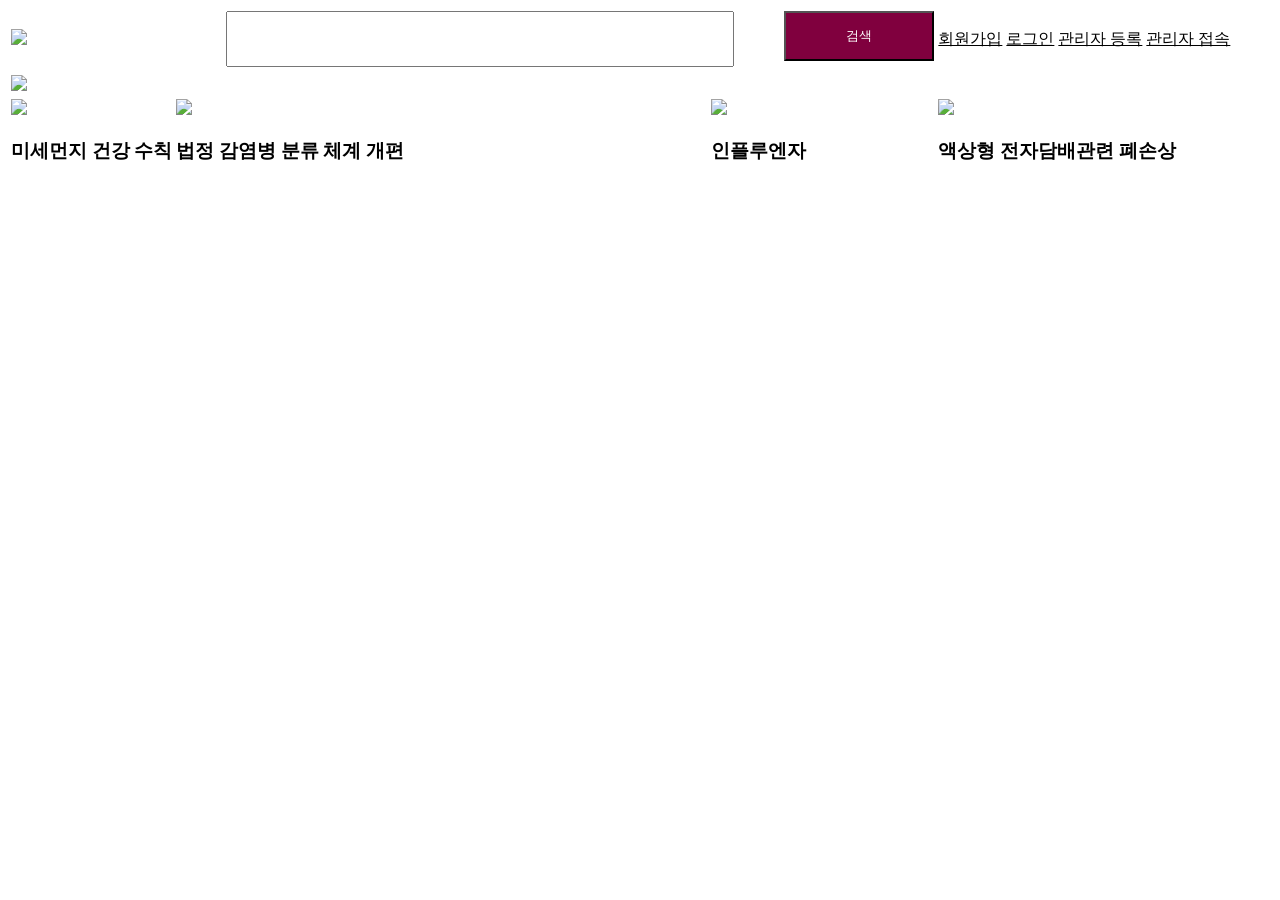
==== yeeun/src/main/resources/templates/user.html @ 227c0a81 "2020.5.2 "IIFE success"" ====
<!DOCTYPE html>
<html>
<head>
    <meta charset="UTF-8">
    <title>사용자 페이지</title>
    <script src="https://ajax.googleapis.com/ajax/libs/jquery/3.4.1/jquery.min.js"></script>
    <link rel="stylesheet" href="/resources/css/global.css" />
    <script type="text/javascript" src="/resources/js/user.js"></script>
    <script type="text/javascript" src="/resources/js/admin.js"></script>
</head>
<body>
    <table id="kcdc">
        <tr id="tr_1">
            <td>
                <img src="http://www.cdc.go.kr/cdc/img/main/h1_logo.png">
            </td>
            <td colspan="2">
                <input id="search" style="width:500px;height:50px;float:left;margin-left:50px" type="text">
                <input id="search_button" style="width:150px;height:50px;float:left;margin-left:50px;background-color: #80003e; color: white" type="button" value="검색"> <br>
            </td>
            <td>
                <a id="login_a" style="cursor:pointer;text-decoration: underline">회원가입</a>
                <a id="join_a" style="cursor:pointer;text-decoration: underline">로그인</a>
                <a id="register_a" style="cursor:pointer;text-decoration: underline">관리자 등록</a>
                <a id="access_a" style="cursor:pointer;text-decoration: underline">관리자 접속</a>
                
            </td>
        </tr>
        <tr id="menu">
            <td colspan="4">
            </td>
        </tr>
        <tr>
            <td id="content" colspan="4">
                <img src="http://www.cdc.go.kr/cdc/img/main/visual_default_main_01.jpg">
            </td>
        </tr>
        <tr id="menu_2">
            <td>
                <img src="http://www.cdc.go.kr/cdc/img/main/visual_default_05.jpg">
                <h3>미세먼지 건강 수칙</h3>
            </td>
            <td>
                <img src="http://www.cdc.go.kr/cdc/img/main/visual_default_12.png">
                <h3>법정 감염병 분류 체계 개편</h3>
            </td>
            <td>
                <img src="http://www.cdc.go.kr/cdc/img/main/visual_default_10.jpg">
                <h3>인플루엔자</h3>
            </td>
            <td>
                <img src="http://www.cdc.go.kr/cdc/img/main/visual_default_08.jpg">
                <h3>액상형 전자담배관련 폐손상</h3>
            </td>
        </tr>
    </table>
 <script>
 	user.init()
     
 </script>
</body>

</html>
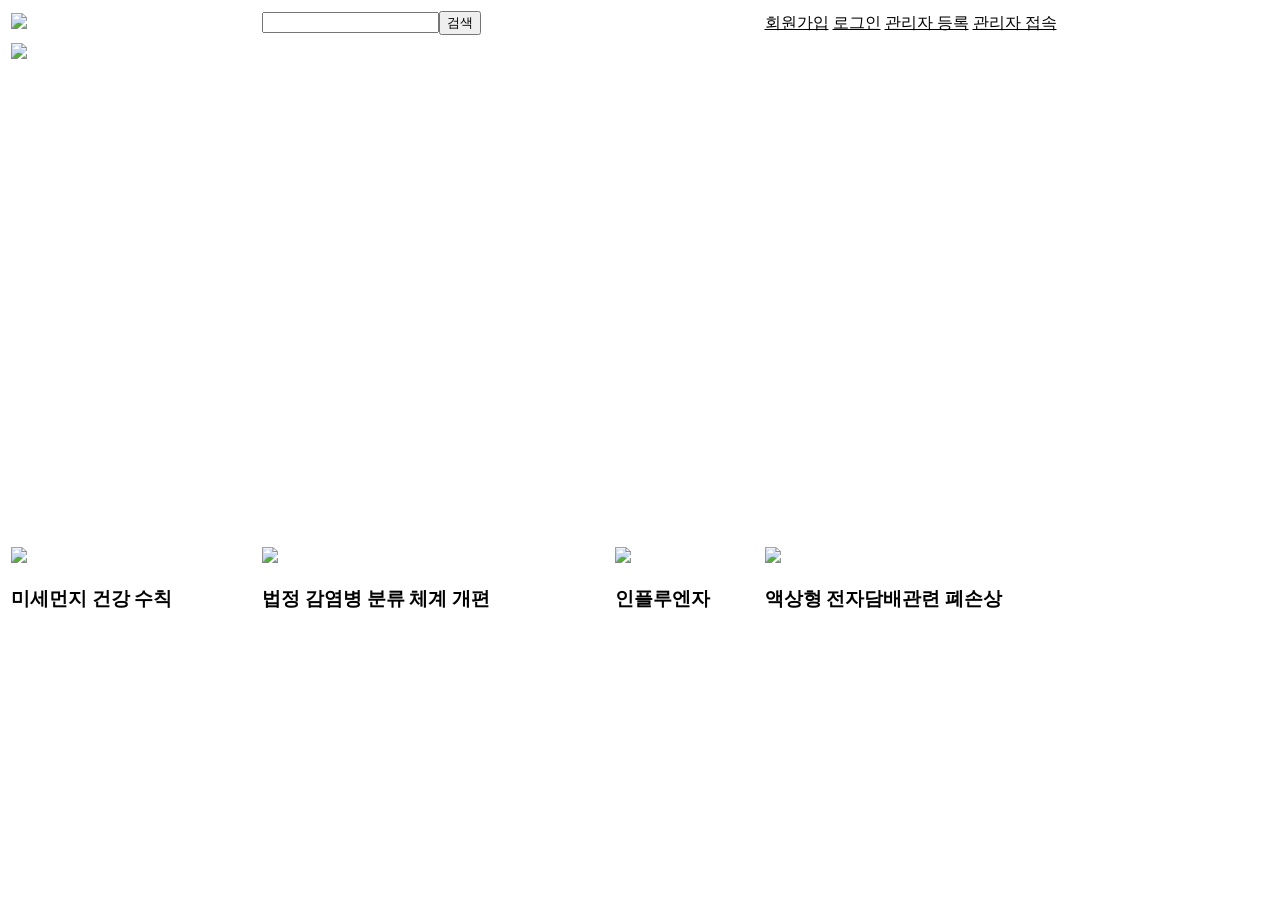
==== commit b750e406: "2020.22:30" ====
--- a/yeeun/src/main/resources/templates/user.html
+++ b/yeeun/src/main/resources/templates/user.html
@@ -1,12 +1,13 @@
 <!DOCTYPE html>
 <html>
+
 <head>
     <meta charset="UTF-8">
-    <title>사용자 페이지</title>
+    <title>Insert title here</title>
     <script src="https://ajax.googleapis.com/ajax/libs/jquery/3.4.1/jquery.min.js"></script>
-    <link rel="stylesheet" href="/resources/css/global.css" />
-    <script type="text/javascript" src="/resources/js/user.js"></script>
-    <script type="text/javascript" src="/resources/js/admin.js"></script>
+	<link rel="stylesheet" href="/resources/css/global.css"/>
+	<script type = "text/javascript" src="/resources/js/user.js"></script>
+	<script type = "text/javascript" src="/resources/js/admin.js"></script>
 </head>
 <body>
     <table id="kcdc">
@@ -15,14 +16,14 @@
                 <img src="http://www.cdc.go.kr/cdc/img/main/h1_logo.png">
             </td>
             <td colspan="2">
-                <input id="search" style="width:500px;height:50px;float:left;margin-left:50px" type="text">
-                <input id="search_button" style="width:150px;height:50px;float:left;margin-left:50px;background-color: #80003e; color: white" type="button" value="검색"> <br>
+                <input id="search" type="text"><input id="search-button" type="button" value="검색"> <br> 
             </td>
             <td>
-                <a id="login_a" style="cursor:pointer;text-decoration: underline">회원가입</a>
-                <a id="join_a" style="cursor:pointer;text-decoration: underline">로그인</a>
-                <a id="register_a" style="cursor:pointer;text-decoration: underline">관리자 등록</a>
-                <a id="access_a" style="cursor:pointer;text-decoration: underline">관리자 접속</a>
+                <a id="login_a" style="cursor::pointer;text-decoration:underline">회원가입</a>
+                <a id="join_a" style="cursor::pointer;text-decoration:underline">로그인</a>
+                <a id="register_a" style="cursor::pointer;text-decoration:underline">관리자 등록</a>
+                <a id="aceess_a" style="cursor::pointer;text-decoration:underline">관리자 접속</a>
+               
                 
             </td>
         </tr>
@@ -30,9 +31,11 @@
             <td colspan="4">
             </td>
         </tr>
-        <tr>
-            <td id="content" colspan="4">
-                <img src="http://www.cdc.go.kr/cdc/img/main/visual_default_main_01.jpg">
+      <tr>
+            <td colspan="4">
+            	<div id="content" style="width: 1200px; height: 500px;margin: 0 auto">
+            		<img src="http://www.cdc.go.kr/cdc/img/main/visual_default_main_01.jpg">
+            	</div>
             </td>
         </tr>
         <tr id="menu_2">
@@ -54,10 +57,9 @@
             </td>
         </tr>
     </table>
- <script>
- 	user.init()
-     
- </script>
+    <script>
+	user.init()
+    </script>
 </body>
 
 </html>
